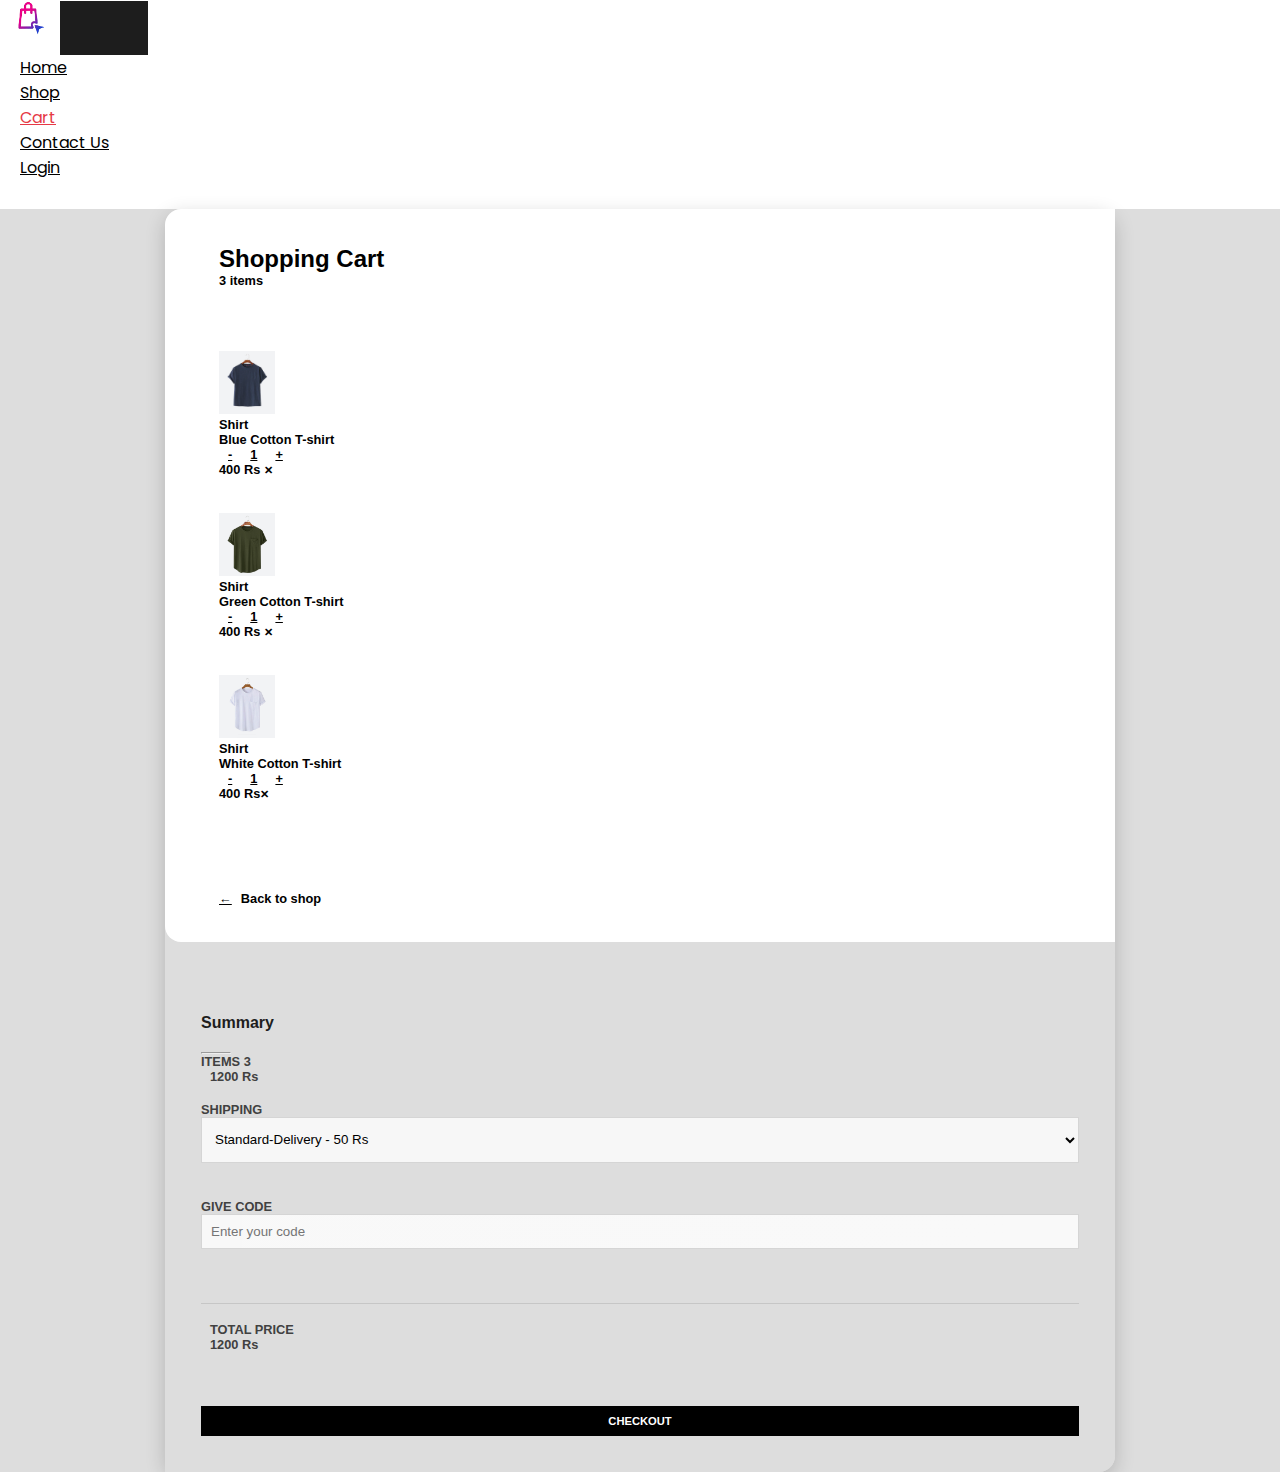
==== cart.html @ 3d271d70 "cart home and login page added" ====
<!DOCTYPE html>
<html lang="en">

<head>
    <meta charset="UTF-8">
    <meta http-equiv="X-UA-Compatible" content="IE=edge">
    <meta name="viewport" content="width=device-width, initial-scale=1.0">

    <!-- Bootstrap link -->
    <link rel="stylesheet" href="https://stackpath.bootstrapcdn.com/bootstrap/4.1.3/css/bootstrap.min.css"
        integrity="sha384-MCw98/SFnGE8fJT3GXwEOngsV7Zt27NXFoaoApmYm81iuXoPkFOJwJ8ERdknLPMO" crossorigin="anonymous">

    <!-- Font Awesome Icons -->
    <link rel="stylesheet" href="https://pro.fontawesome.com/releases/v5.10.0/css/all.css"
        integrity="sha384-AYmEC3Yw5cVb3ZcuHtOA93w35dYTsvhLPVnYs9eStHfGJvOvKxVfELGroGkvsg+p" crossorigin="anonymous" />

    <link rel="stylesheet" href="./CSS/style.css">
    <title>Cart</title>
</head>

<body>
    <!-- NAVIGATION BAR -->
    <nav class="navbar navbar-expand-lg navbar-light bg-light py-3">
        <div class="container">
            <img id="logo" src="./IMG/logo.png" alt="online shopping logo">
            <button class="navbar-toggler" type="button" data-bs-toggle="collapse"
                data-bs-target="#navbarSupportedContent" aria-controls="navbarSupportedContent" aria-expanded="false"
                aria-label="Toggle navigation">
                <span id="bar"><i class="fas fa-bars"></i></span>
            </button>
            <div class="collapse navbar-collapse" id="navbarSupportedContent">
                <ul class="navbar-nav ml-auto">
                    <li class="nav-item">
                        <a class="nav-link" aria-current="page" href="./home.html">Home</a>
                    </li>
                    <li class="nav-item">
                        <a class="nav-link" aria-current="page" href="shop.html">Shop</a>
                    </li>
                    <li class="nav-item">
                        <a class="nav-link" style="color: #e63946;" aria-current="page" href="#">Cart</a>
                    </li>
                    <li class="nav-item">
                        <a class="nav-link" aria-current="page" href="#">Contact Us</a>
                    </li>
                    <li class="nav-item">
                        <a class="nav-link" aria-current="page" href="./index.html">Login</a>
                    </li>
                    <li class="nav-item">
                        <i class="fal fa-search"></i>
                        <i class="fas fa-user"></i>
                    </li>
            </div>
        </div>
    </nav>

    <!-- CART SECTION -->
    <div id="body">
        <div class="card">
            <div class="row">
                <div class="col-md-8 cart">
                    <div class="title">
                        <div class="row">
                            <div class="col">
                                <h4><b>Shopping Cart</b></h4>
                            </div>
                            <div class="col align-self-center text-right text-muted">3 items</div>
                        </div>
                    </div>
                    <div class="row border-top border-bottom">
                        <div class="row main align-items-center">
                            <div class="col-2"><img class="img-fluid" src="./IMG/shop/1.jpg"></div>
                            <div class="col">
                                <div class="row text-muted">Shirt</div>
                                <div class="row">Blue Cotton T-shirt</div>
                            </div>
                            <div class="col"> <a href="#">-</a><a href="#" class="border">1</a><a href="#">+</a> </div>
                            <div class="col">400 Rs <span class="close">&#10005;</span></div>
                        </div>
                    </div>
                    <div class="row">
                        <div class="row main align-items-center">
                            <div class="col-2"><img class="img-fluid" src="./IMG/shop/26.jpg"></div>
                            <div class="col">
                                <div class="row text-muted">Shirt</div>
                                <div class="row">Green Cotton T-shirt</div>
                            </div>
                            <div class="col"> <a href="#">-</a><a href="#" class="border">1</a><a href="#">+</a> </div>
                            <div class="col">400 Rs <span class="close">&#10005;</span></div>
                        </div>
                    </div>
                    <div class="row border-top border-bottom">
                        <div class="row main align-items-center">
                            <div class="col-2"><img class="img-fluid" src="./IMG/shop/24.jpg"></div>
                            <div class="col">
                                <div class="row text-muted">Shirt</div>
                                <div class="row">White Cotton T-shirt</div>
                            </div>
                            <div class="col"> <a href="#">-</a><a href="#" class="border">1</a><a href="#">+</a> </div>
                            <div class="col">400 Rs<span class="close">&#10005;</span></div>
                        </div>
                    </div>
                    <div class="back-to-shop"><a href="#">&leftarrow;</a><span class="text-muted">Back to shop</span>
                    </div>
                </div>
                <div class="col-md-4 summary">
                    <div>
                        <h5><b>Summary</b></h5>
                    </div>
                    <hr>
                    <div class="row">
                        <div class="col" style="padding-left:0;">ITEMS 3</div>
                        <div class="col text-right">1200 Rs</div>
                    </div>
                    <form>
                        <p>SHIPPING</p> <select>
                            <option class="text-muted">Standard-Delivery - 50 Rs</option>
                        </select>
                        <p>GIVE CODE</p> <input id="code" placeholder="Enter your code">
                    </form>
                    <div class="row" style="border-top: 1px solid rgba(0,0,0,.1); padding: 2vh 0;">
                        <div class="col">TOTAL PRICE</div>
                        <div class="col text-right">1200 Rs</div>
                    </div> <button class="btn">CHECKOUT</button>
                </div>
            </div>
        </div>
    </div>

    <script src="https://cdn.jsdelivr.net/npm/@popperjs/core@2.9.3/dist/umd/popper.min.js"
        integrity="sha384-W8fXfP3gkOKtndU4JGtKDvXbO53Wy8SZCQHczT5FMiiqmQfUpWbYdTil/SxwZgAN"
        crossorigin="anonymous"></script>
    <script src="https://cdn.jsdelivr.net/npm/bootstrap@5.1.1/dist/js/bootstrap.min.js"
        integrity="sha384-skAcpIdS7UcVUC05LJ9Dxay8AXcDYfBJqt1CJ85S/CFujBsIzCIv+l9liuYLaMQ/"
        crossorigin="anonymous"></script>
</body>

</html>
---- CSS/style.css ----
@import url('https://fonts.googleapis.com/css2?family=Poppins:wght@200;300;400;500;600;700;800;900&display=swap');

* {
    margin: 0;
    padding: 0;
    box-sizing: border-box;
}

body {
    font-family: 'Poppins', sans-serif;
}

h1 {
    font-size: 2.5rem;
    font-weight: 700;
}

h2 {
    font-size: 1.8rem;
    font-weight: 600;
}

h3 {
    font-size: 1.4rem;
    font-weight: 800;
}

h4 {
    font-size: 1.1rem;
    font-weight: 600;
}

h5 {
    font-size: 1rem;
    font-weight: 400;
    color: #1d1d1d;
}

h6 {
    color: #D8D8D8;
}

/* Navbar */
.navbar {
    font-size: 16px;
    top: 0;
    left: 0;
    box-shadow: 0 5px 10px rgba(0, 0, 0, 0.1);
}

.navbar-light .navbar-nav .nav-link {
    padding: 0 20px;
    color: black;
    transition: 0.3s ease;
}

.navbar-light .navbar-nav .nav-link:hover,
.navbar i:hover,
.navbar-light .navbar-nav .nav-link:active,
.navbar i:active {
    color: #e63946;
}

.navbar i {
    font-size: 1.2rem;
    padding: 0 7px;
    cursor: pointer;
    font-weight: 500;
    transition: 0.3s ease;
}

/* Button */
button {
    font: 0.8rem;
    font-weight: 700;
    outline: none;
    border: none;
    background-color: #1d1d1d;
    color: aliceblue;
    padding: 13px 30px;
    text-transform: uppercase;
    cursor: pointer;
    transition: 0.3s ease;
}

button:hover {
    background-color: #3a3833;
}


/* Mobile Navigation bar */
.navbar-light .navbar-toggler {
    border: none;
    outline: none;
}

#bar {
    font-size: 1.5rem;
    padding: 7px;
    cursor: pointer;
    font-weight: 500;
    transition: 0.3s ease;
    color: black;
}

#bar:hover,
#bar.active {
    color: #fff;
}

@media only screen and (max-width: 991px){
    #navbarSupportedContent > ul{
        margin: 1rem;
        justify-content: flex-end;
        align-items: flex-end;
        text-align: right;
    }

    #navbarSupportedContent > ul > li:nth-child(n) > a{
        padding: 10px 0;
    }
}

/* Main Section */
#home {
    background-image: url('../IMG/back.jpg');
    width: 100%;
    height: 100vh;
    background-size: cover;
    background-position: top 60px center;
    display: flex;
    flex-direction: column;
    justify-content: center;
    align-items: flex-start;
}
#home span {
    color: #e63946;
}


/* Image section */
#new .one img {
    width: 100%;
    height: 100%;
    background-position: center center;
    background-repeat: no-repeat;
    background-size: cover;
    position: relative;
}

#new .one .details {
    position: absolute;
    width: 100%;
    height: 100%;
    top: 0;
    left: 0;
    transition: 0.3s ease;
}

#new .one:hover .details {
    cursor: pointer;
    background-color: rgba(245, 178, 178, 0.7);
}

#new .one .details button {
    display: inline-block;
    font-size: 14px;
    font-weight: 500;
    color: #2a2a2a;
    background: none;
    text-transform: uppercase;
    border-bottom: 1px solid #2a2a2a;
    padding: 2.5rem;
    transform: translateY(70px);
    transition: 0.3s ease;
}

#new .one .details button:hover {
    color: #fff;
    border-bottom: 1px solid #fff;
}

#new .one:nth-child(1) .details{
    display: flex;
    justify-content: center;
    flex-direction: column;
    align-items: flex-start;
    text-align: start;
}
#new .one:nth-child(2) .details{
    display: flex;
    justify-content: center;
    flex-direction: column;
    align-items: center;
    text-align: center;
}
#new .one:nth-child(3) .details{
    display: flex;
    justify-content: center;
    flex-direction: column;
    align-items: flex-end;
    text-align: end;
}

/* Products */

.product {
    cursor: pointer;
    margin-bottom: 2rem;
} 
.product img {
    transition: 0.3s all;   
}
.product:hover img{
    opacity: 0.7;
}
.product .buy-btn {
    background-color: #e63946;
    transform: translateY(20px);
    opacity: 0;
    transition: 0.3s all;
}
.product:hover .buy-btn {
    transform: translateY(0);
    opacity: 1;
}

/* Horizontal line */
hr {
    width: 30px;
    height: 2px;
    background-color: #e63946;
}

star {
    padding: 10px 0;
}
.star i {
    font-size: 0.8rem;
    color: goldenrod;
}

/* Parallax Effect */

#banner {
    background-image: url('../IMG/banner/2.jpg');
    width: 100%;
    height: 60vh;
    background-size: cover;
    background-position: top 70px center;
    background-repeat: no-repeat;
    background-attachment: fixed;
    display: flex;
    flex-direction: column;
    justify-content: center;
    align-items: flex-start;
}

#banner h4 {
    color: #D8D8D8;
}
#banner h1 {
    color: #fff;
}
#banner button {
    background-color: #e63946;
}


/* FOOTER */
footer {
    background-color: #222;
}
footer h5 {
    color: #D8D8D8;
    font-weight: 700;
    font-size: 1.2rem;
}
footer li {
    padding-bottom: 4px;
}
footer li a {
    font-size: 0.8rem;
    color: #999;
}
footer li a:hover {
    color: #D8D8D8;
}
footer p {
    color: #999;
    font-size: 0.8rem;
}
footer .copyright a{
    color: #000;
    width: 38px;
    height: 38px;
    background-color: #fff;
    display: inline-block;
    text-align: center;
    line-height: 38px;
    border-radius: 50%;
    transition: 0.3s ease;
    max-width: 0 5px;
}

/* CART SECTION */
#body {
    background: #ddd;
    min-height: 100vh;
    vertical-align: middle;
    display: flex;
    font-family: sans-serif;
    font-size: 0.8rem;
    font-weight: bold
}

.title {
    margin-bottom: 5vh
}

.card {
    margin: auto;
    max-width: 950px;
    width: 90%;
    box-shadow: 0 6px 20px 0 rgba(0, 0, 0, 0.19);
    border-radius: 1rem;
    border: transparent
}

@media(max-width:767px) {
    .card {
        margin: 3vh auto
    }
}

.cart {
    background-color: #fff;
    padding: 4vh 5vh;
    border-bottom-left-radius: 1rem;
    border-top-left-radius: 1rem
}

@media(max-width:767px) {
    .cart {
        padding: 4vh;
        border-bottom-left-radius: unset;
        border-top-right-radius: 1rem
    }
}

.summary {
    background-color: #ddd;
    border-top-right-radius: 1rem;
    border-bottom-right-radius: 1rem;
    padding: 4vh;
    color: rgb(65, 65, 65)
}

@media(max-width:767px) {
    .summary {
        border-top-right-radius: unset;
        border-bottom-left-radius: 1rem
    }
}

.summary .col-2 {
    padding: 0
}

.summary .col-10 {
    padding: 0
}

.row {
    margin: 0
}

.title b {
    font-size: 1.5rem
}

.main {
    margin: 0;
    padding: 2vh 0;
    width: 100%
}

.col-2,
.col {
    padding: 0 1vh
}

a {
    padding: 0 1vh
}

.close {
    margin-left: auto;
    font-size: 0.7rem
}

img {
    width: 3.5rem
}

.back-to-shop {
    margin-top: 4.5rem
}

h5 {
    margin-top: 4vh
}

hr {
    margin-top: 1.25rem
}

form {
    padding: 2vh 0
}

select {
    border: 1px solid rgba(0, 0, 0, 0.137);
    padding: 1.5vh 1vh;
    margin-bottom: 4vh;
    outline: none;
    width: 100%;
    background-color: rgb(247, 247, 247)
}

input {
    border: 1px solid rgba(0, 0, 0, 0.137);
    padding: 1vh;
    margin-bottom: 4vh;
    outline: none;
    width: 100%;
    background-color: rgb(247, 247, 247)
}

input:focus::-webkit-input-placeholder {
    color: transparent
}

.btn {
    background-color: #000;
    border-color: #000;
    color: white;
    width: 100%;
    font-size: 0.7rem;
    margin-top: 4vh;
    padding: 1vh;
    border-radius: 0
}

.btn:focus {
    box-shadow: none;
    outline: none;
    box-shadow: none;
    color: white;
    -webkit-box-shadow: none;
    -webkit-user-select: none;
    transition: none
}

.btn:hover {
    color: white
}

a {
    color: black
}

a:hover {
    color: black;
    text-decoration: none
}

#code {
    background-image: linear-gradient(to left, rgba(255, 255, 255, 0.253), rgba(255, 255, 255, 0.185)), url("https://img.icons8.com/small/16/000000/long-arrow-right.png");
    background-repeat: no-repeat;
    background-position-x: 95%;
    background-position-y: center
}
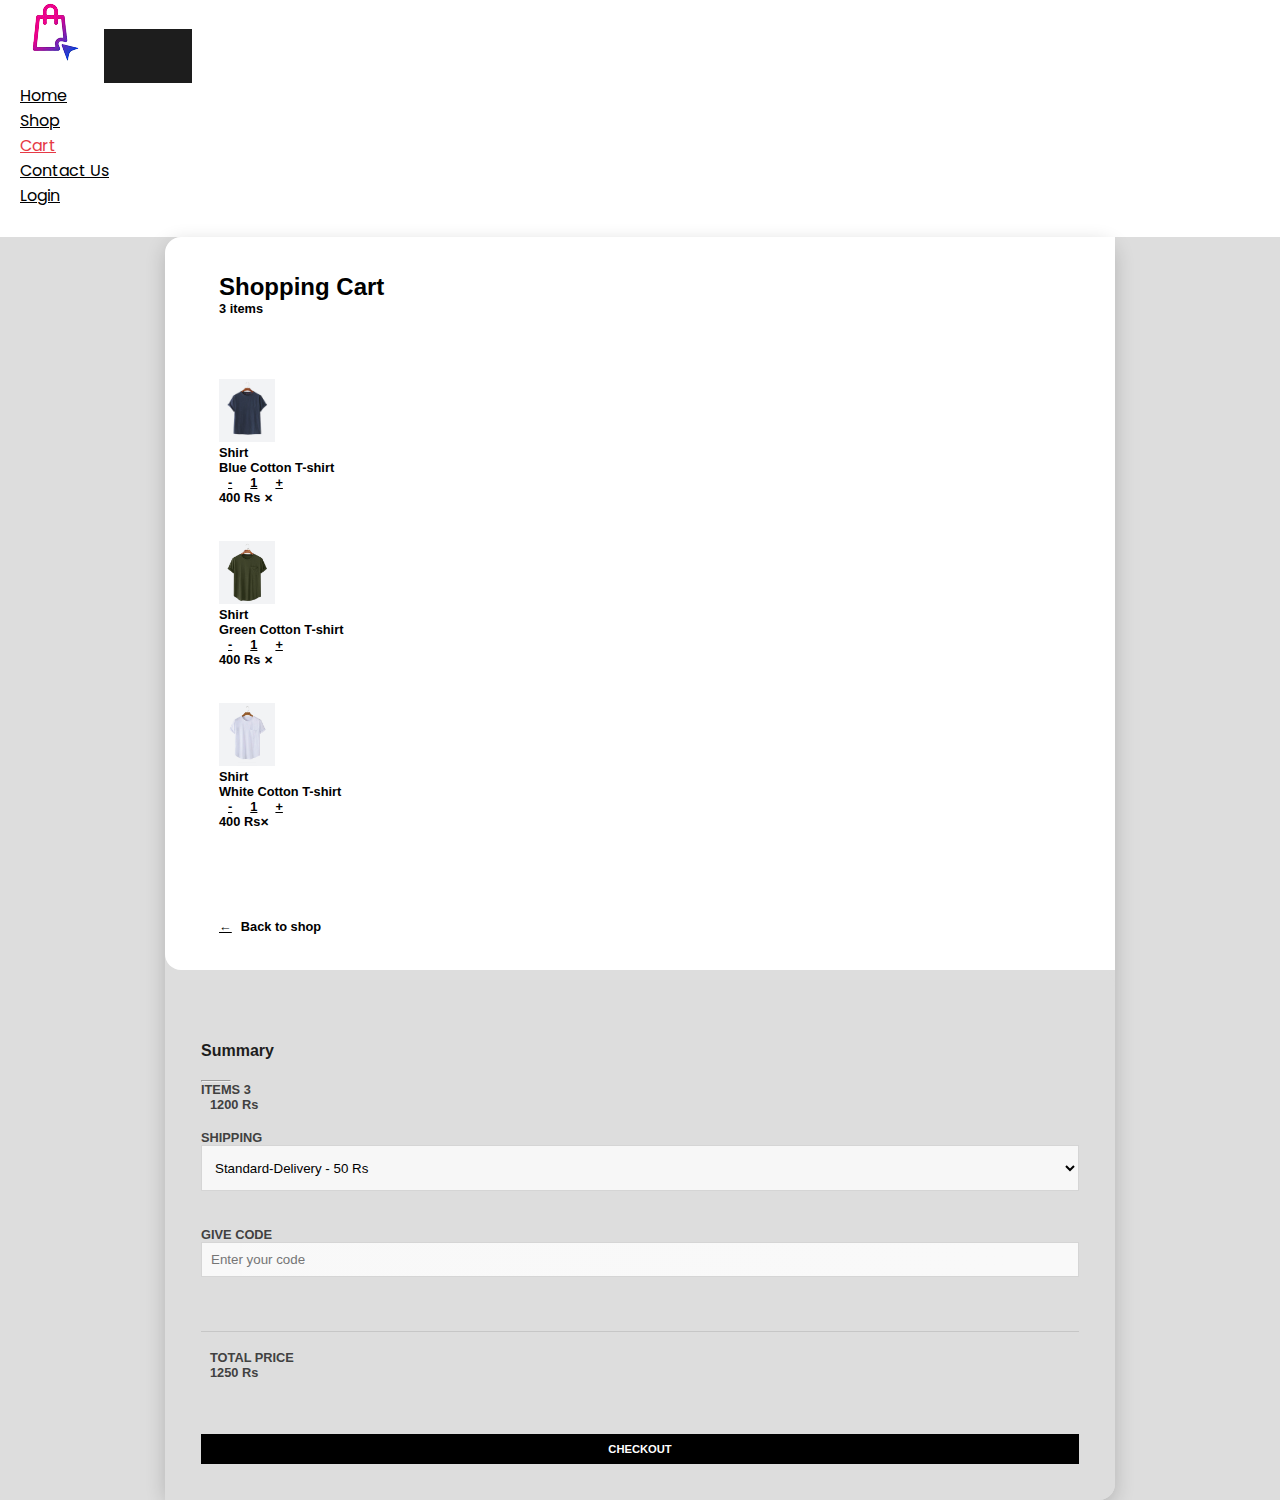
==== commit 194786d2: "forgot password page added" ====
--- a/cart.html
+++ b/cart.html
@@ -119,7 +119,7 @@
                     </form>
                     <div class="row" style="border-top: 1px solid rgba(0,0,0,.1); padding: 2vh 0;">
                         <div class="col">TOTAL PRICE</div>
-                        <div class="col text-right">1200 Rs</div>
+                        <div class="col text-right">1250 Rs</div>
                     </div> <button class="btn">CHECKOUT</button>
                 </div>
             </div>
--- a/CSS/style.css
+++ b/CSS/style.css
@@ -399,7 +399,7 @@
     font-size: 0.7rem
 }
 
-img {
+div.main div.col-2 img {
     width: 3.5rem
 }
 
@@ -419,7 +419,7 @@
     padding: 2vh 0
 }
 
-select {
+#body > div > div > div.col-md-4.summary > form > select {
     border: 1px solid rgba(0, 0, 0, 0.137);
     padding: 1.5vh 1vh;
     margin-bottom: 4vh;
@@ -458,7 +458,6 @@
     box-shadow: none;
     color: white;
     -webkit-box-shadow: none;
-    -webkit-user-select: none;
     transition: none
 }
 
@@ -480,4 +479,4 @@
     background-repeat: no-repeat;
     background-position-x: 95%;
     background-position-y: center
-}+}
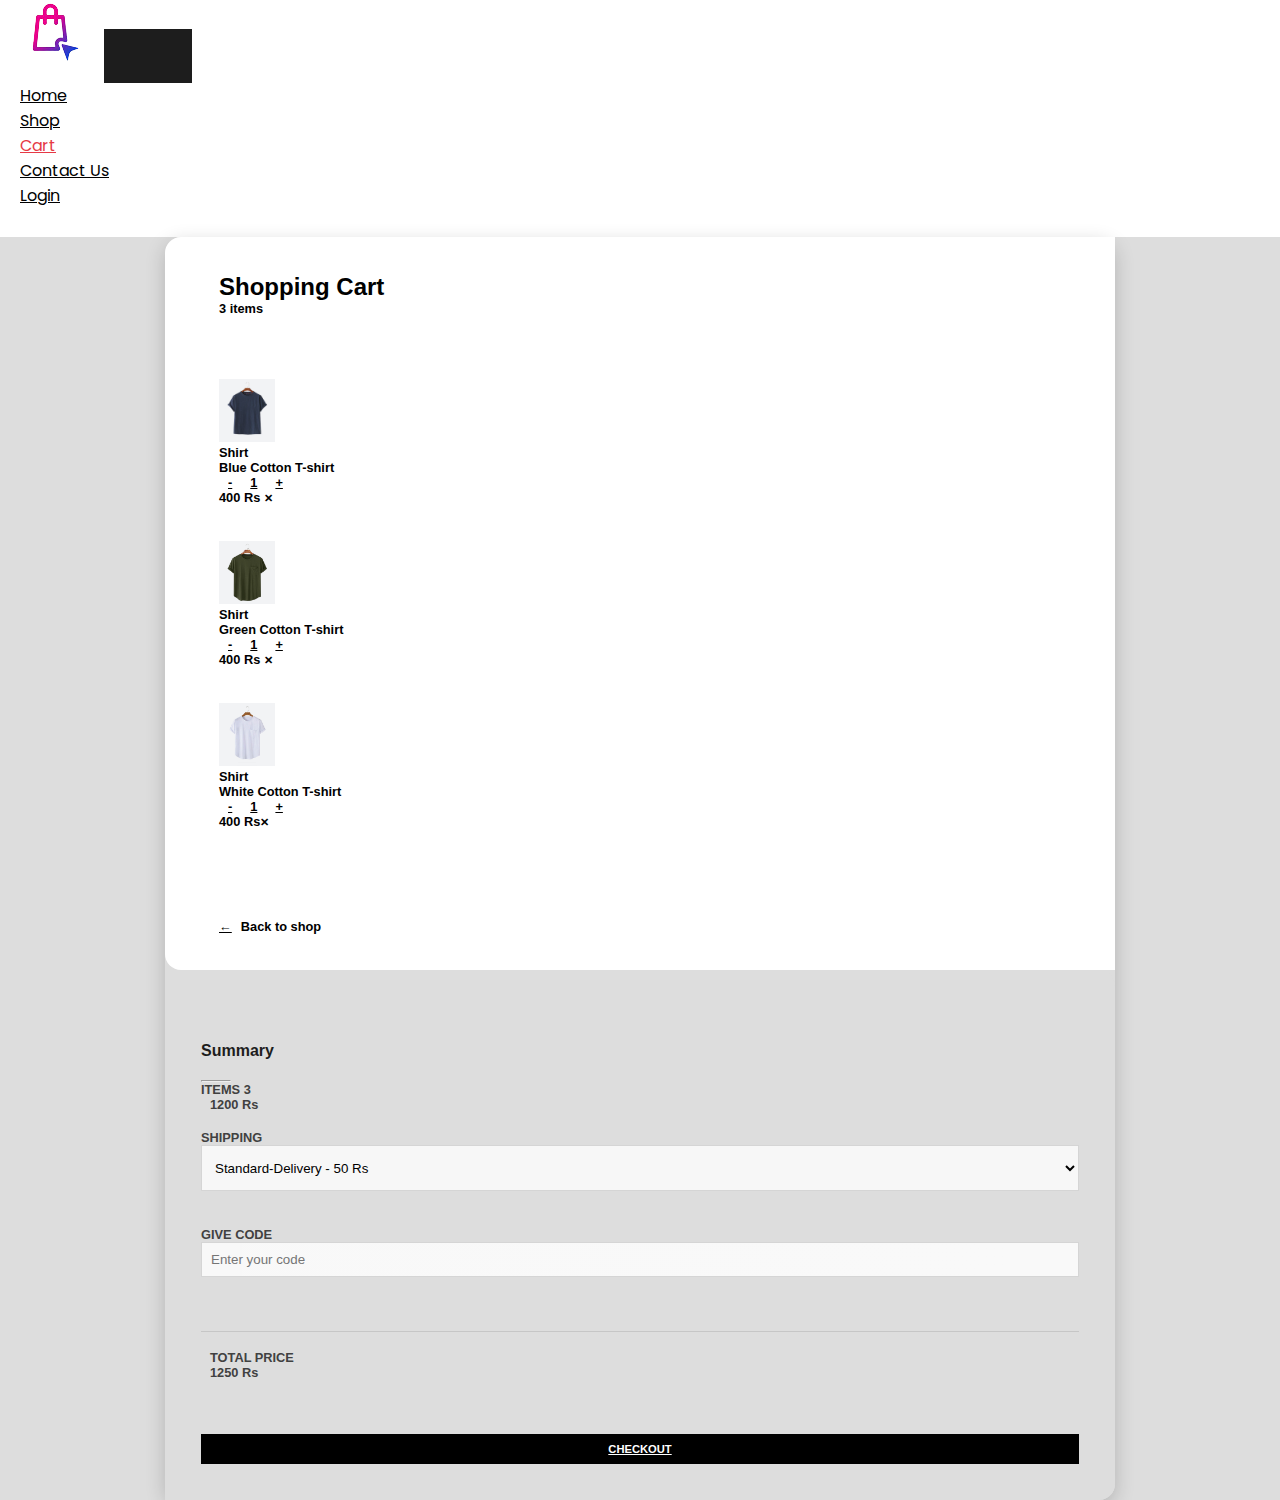
==== commit cc378290: "Checkout page added" ====
--- a/cart.html
+++ b/cart.html
@@ -46,9 +46,10 @@
                         <a class="nav-link" aria-current="page" href="./index.html">Login</a>
                     </li>
                     <li class="nav-item">
-                        <i class="fal fa-search"></i>
+                        <a href="./searchPage.html"><i class="fal fa-search"></i></a>
                         <i class="fas fa-user"></i>
                     </li>
+                </ul>
             </div>
         </div>
     </nav>
@@ -120,7 +121,7 @@
                     <div class="row" style="border-top: 1px solid rgba(0,0,0,.1); padding: 2vh 0;">
                         <div class="col">TOTAL PRICE</div>
                         <div class="col text-right">1250 Rs</div>
-                    </div> <button class="btn">CHECKOUT</button>
+                    </div> <button class="btn"><a href="./checkout.html" style="color: white;">CHECKOUT</a></button>
                 </div>
             </div>
         </div>
